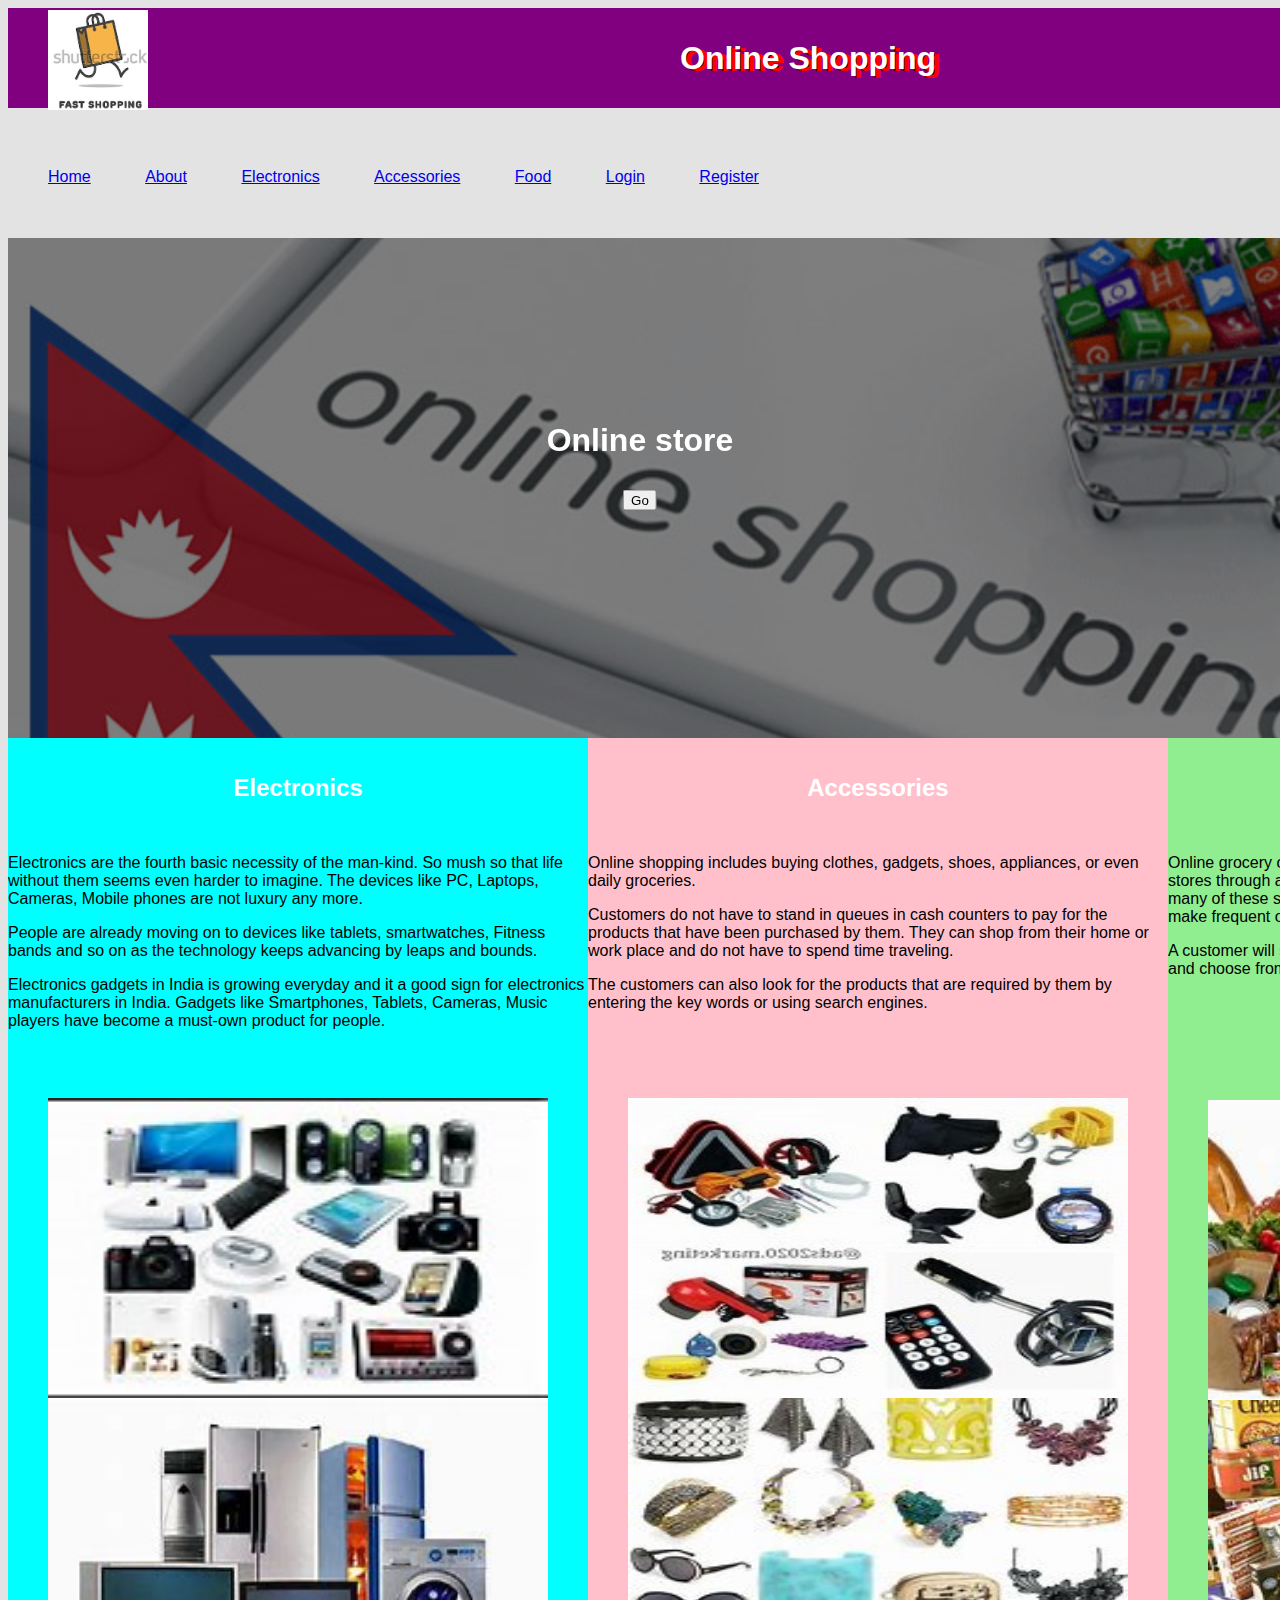
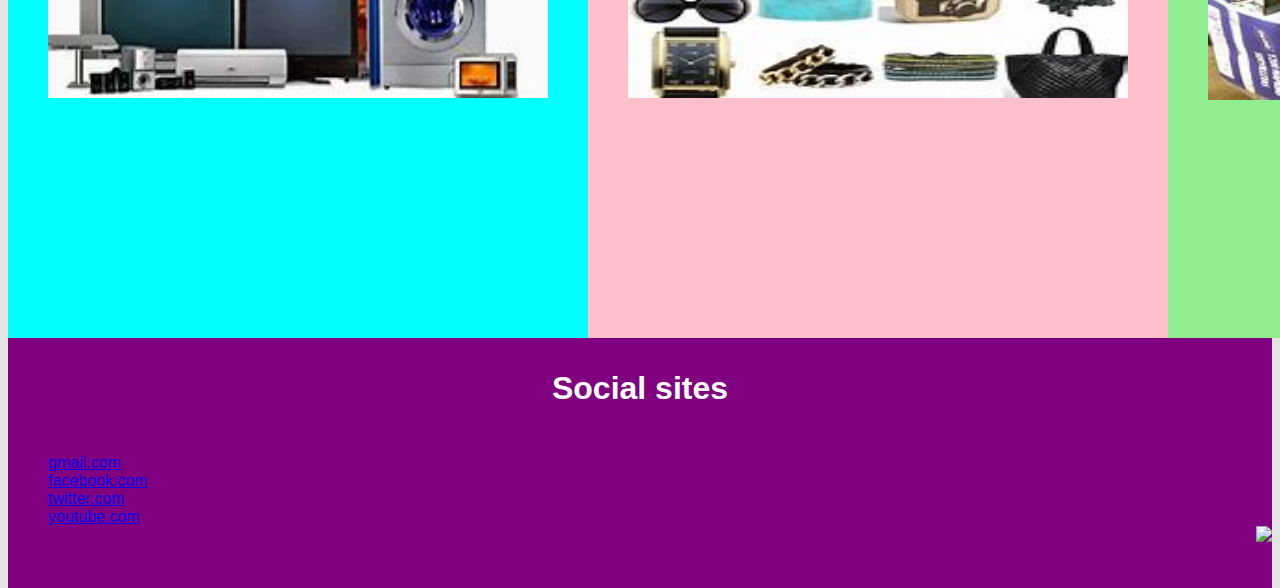
==== index.html @ 800a6963 "Initial commit" ====
<!DOCTYPE html>
<html>

<head>
  <meta charset="utf-8" />
  <meta name="description" content="online shopping" />
  <meta name="keywords" content="HTML,CSS" />
  <title>online shopping</title>
  <link rel="stylesheet" href="style.css">
</head>

<body>
  <header>

    <h1>Online Shopping</h1>
    <figure>
      <img src="img/logo1.jpg" />
    </figure>
  </header>

  <br><br><br><br><br><br><br><br>
  <section>
    <nav>
      <ul>
        <li><a href="index.html">Home</a></li>
        <li><a href="about.html">About</a></li>
        <li><a href="electronics.html">Electronics</a></li>
        <li><a href="accessories.html">Accessories</a></li>
        <li><a href="food.html">Food</a></li>
        <li><a href="login.html">Login</a></li>
        <li><a href="register.html">Register</a></li>
      </ul>
    </nav>


  </section><br><br>


  <div class="hero-image">
    <div class="hero-text">
      <h1>Online store</h1>
      <button>Go</button>
    </div>
  </div>



  <section>

    <article1>
      <h2>Electronics</h2>
      <p>Electronics are the fourth basic necessity of the man-kind. So mush so that life without them
        seems even harder to imagine. The devices like PC, Laptops, Cameras, Mobile phones are not luxury any more.
      </p>
      <p> People are already moving on to devices like tablets,
        smartwatches, Fitness bands and so on as the technology keeps advancing by leaps and bounds.
      </p>
      <p> Electronics gadgets in India is growing everyday and it a good sign for electronics manufacturers in India.
        Gadgets like Smartphones,
        Tablets, Cameras, Music players have become a must-own product for people.
      </p><br><br>
      <figure>
        <img src="img/ad2.jpg" width="500px" height="300px" />
        <img src="img/ad6.jpg" width="500px" height="300px" />
      </figure>
    </article1>
    <article2>
      <h2>Accessories</h2>
      <p> Online shopping includes buying clothes, gadgets, shoes, appliances, or even daily groceries.</p>
      <p>Customers do not have to stand in queues in cash counters to pay for the products that have been purchased by
        them.
        They can shop from their home or work place and do not have to spend time traveling.
      </p>
      <p> The customers can also look for the products that are required by them by entering the key words or using
        search engines.
      </p>
      <br><br><br>
      <figure>
        <img src="img/ad1.jpg" width="500px" height="300px" />
        <img src="img/ad5.jpg" width="500px" height="300px" />
      </figure>
    </article2>
    <article3>
      <h2>Groceries</h2>
      <p>Online grocery ordering is the process of grocery delivery or takeout from a local stores through a web page
        or app.
        Much like ordering consumer goods online, many of these services allow customers to keep accounts with
        them in order to make frequent ordering convenient.
      </p>
      <p> A customer will search for a favorite restaurant,
        usually filtered via type of cuisine and choose from available items, and choose delivery or pick-up.
      </p> <br><br><br><br><br>
      <figure>
        <img src="img/ad3.jpg" width="500px" height="300px" />
        <img src="img/ad4.png" width="500px" height="300px" />
      </figure>
    </article3>
  </section>
  <footer>
    <h1>Social sites</h1>
    <nav>
      <ul>
        <li> <a href="https://gmail.com">gmail.com</a></li><br>
        <li> <a href="https://facebook.com">facebook.com</a></li><br>
        <li> <a href="https://twitter.com">twitter.com</a></li><br>
        <li> <a href="https://youtube.com">youtube.com</a></li>
        <nav>
          <img src="img/Social.jpg" />
        </nav>
      </ul>

    </nav>
  </footer>

</body>

</html>
---- style.css ----
body {
    font-family: sans-serif;
    background: #e3e3e3;
  }
header {
    position: fixed;
    background: purple;
    width:1600px;
    height: 100px;
    text-shadow: 5px 2px 0px red,
                 4px 2px 0px black;
    
  }
header figure img{
     position: absolute;
     margin-left: 0;
     float:left;
     top:2px;
     bottom:0px;
     width: 100px;
     height: 100px;
  }
h1 {

    text-align: center;
    color: white;
    line-height: 100px;
    margin: 0;
}
ul li{
    list-style: none;
    display: inline;
    padding-right: 50px;
    margin-left: 0px;
}
article1{
    margin-left: 0;
    width: 600px;
    height: 1200px;
    background: aqua;

  }
article2{
    margin-left: 0;
    width: 600px;
    height: 1200px;
    background:pink;

}
article3{
    margin-left: 0;
    width: 600px;
    height: 1200px;
    background:lightgreen;

}
section{
    display: flex;

}
footer {

    background: purple;
    height: 250px;
}
h2 {
    text-align: center;
    color: white;
    line-height: 100px;
    margin: 0;
}
 img{
   float: right;
 }
 body, html {
  height: 100%;
}

/* The hero image */
.hero-image {
   background-image: linear-gradient(rgba(0, 0, 0, 0.5), rgba(0, 0, 0, 0.5)), url("img/online.jpg");  
   height: 500px;
   width: 1600px;;
   background-position: center;
   background-repeat: no-repeat;
   background-size: cover;
}
.hero-text {
  text-align: center;
  position: absolute;
  top: 50%;
  left: 50%;
  transform: translate(-50%, -50%);
  color:lightseagreen;
} 
body, html {
  height: 100%;
}
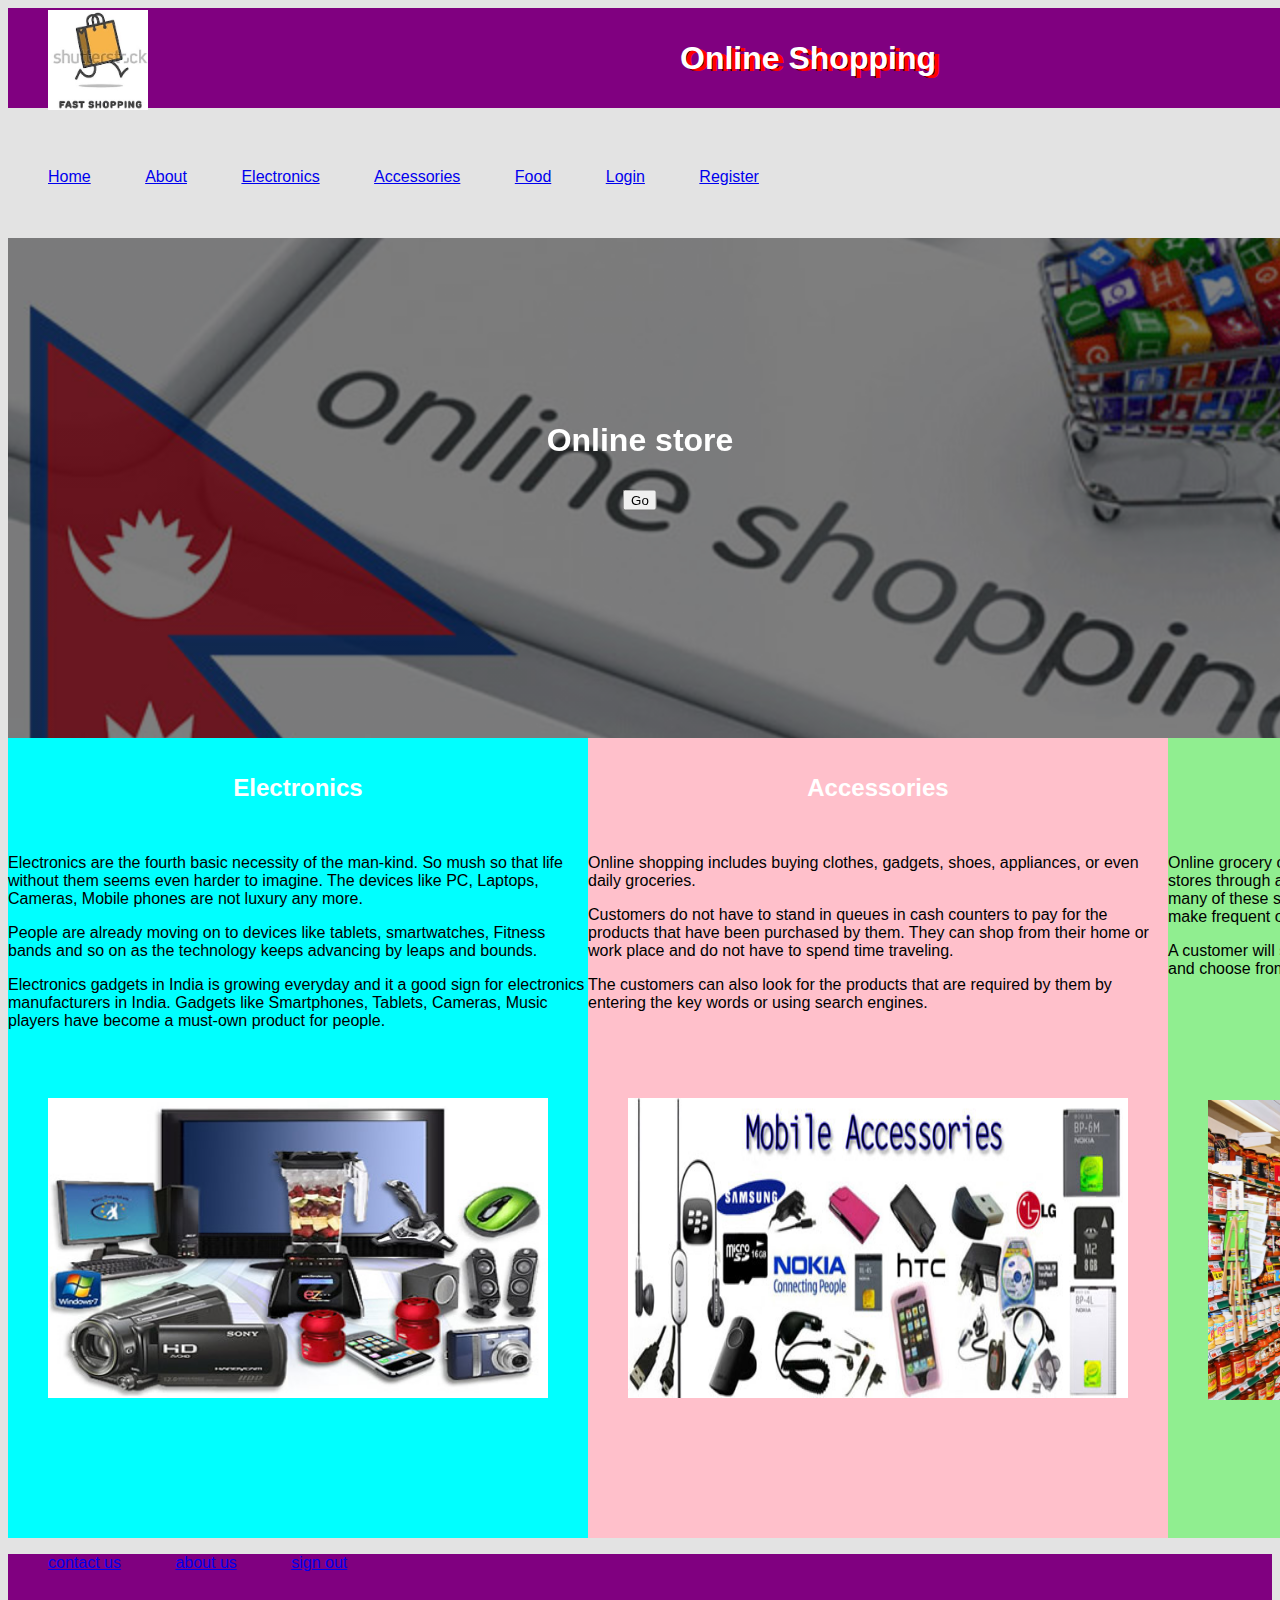
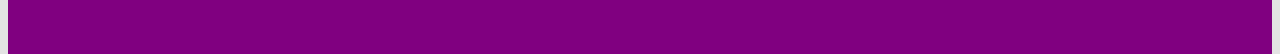
==== commit 35d40240: "modified" ====
--- a/index.html
+++ b/index.html
@@ -47,7 +47,7 @@
 
   <section>
 
-    <article1>
+    <article id="article1">
       <h2>Electronics</h2>
       <p>Electronics are the fourth basic necessity of the man-kind. So mush so that life without them
         seems even harder to imagine. The devices like PC, Laptops, Cameras, Mobile phones are not luxury any more.
@@ -60,11 +60,11 @@
         Tablets, Cameras, Music players have become a must-own product for people.
       </p><br><br>
       <figure>
-        <img src="img/ad2.jpg" width="500px" height="300px" />
-        <img src="img/ad6.jpg" width="500px" height="300px" />
+        <img src="img/e1.jpg" width="500px" height="300px" />
+        
       </figure>
-    </article1>
-    <article2>
+    </article>
+    <article id="article2">
       <h2>Accessories</h2>
       <p> Online shopping includes buying clothes, gadgets, shoes, appliances, or even daily groceries.</p>
       <p>Customers do not have to stand in queues in cash counters to pay for the products that have been purchased by
@@ -76,11 +76,11 @@
       </p>
       <br><br><br>
       <figure>
-        <img src="img/ad1.jpg" width="500px" height="300px" />
-        <img src="img/ad5.jpg" width="500px" height="300px" />
+        <img src="img/a1.jpg" width="500px" height="300px" />
+        
       </figure>
-    </article2>
-    <article3>
+    </article>
+    <article id="article3">
       <h2>Groceries</h2>
       <p>Online grocery ordering is the process of grocery delivery or takeout from a local stores through a web page
         or app.
@@ -91,27 +91,19 @@
         usually filtered via type of cuisine and choose from available items, and choose delivery or pick-up.
       </p> <br><br><br><br><br>
       <figure>
-        <img src="img/ad3.jpg" width="500px" height="300px" />
-        <img src="img/ad4.png" width="500px" height="300px" />
+        <img src="img/g1.jpg" width="500px" height="300px" />
+        
       </figure>
-    </article3>
+    </article>
   </section>
   <footer>
-    <h1>Social sites</h1>
     <nav>
       <ul>
-        <li> <a href="https://gmail.com">gmail.com</a></li><br>
-        <li> <a href="https://facebook.com">facebook.com</a></li><br>
-        <li> <a href="https://twitter.com">twitter.com</a></li><br>
-        <li> <a href="https://youtube.com">youtube.com</a></li>
-        <nav>
-          <img src="img/Social.jpg" />
-        </nav>
+          <li> <a href="contact">contact us</a></li>
+          <li> <a href="about">about us</a></li>
+        <li> <a href="logout">sign out</a></li>
       </ul>
-
     </nav>
   </footer>
-
 </body>
-
 </html>--- a/style.css
+++ b/style.css
@@ -34,24 +34,24 @@
     padding-right: 50px;
     margin-left: 0px;
 }
-article1{
+#article1{
     margin-left: 0;
     width: 600px;
-    height: 1200px;
+    height: 800px;
     background: aqua;
 
   }
-article2{
+#article2{
     margin-left: 0;
     width: 600px;
-    height: 1200px;
+    height: 800px;
     background:pink;
 
 }
-article3{
+#article3{
     margin-left: 0;
     width: 600px;
-    height: 1200px;
+    height: 800px;
     background:lightgreen;
 
 }
@@ -62,7 +62,10 @@
 footer {
 
     background: purple;
-    height: 250px;
+    height: 100px;
+}
+footer li{
+    color: white;
 }
 h2 {
     text-align: center;
@@ -96,4 +99,4 @@
 } 
 body, html {
   height: 100%;
-}+}
